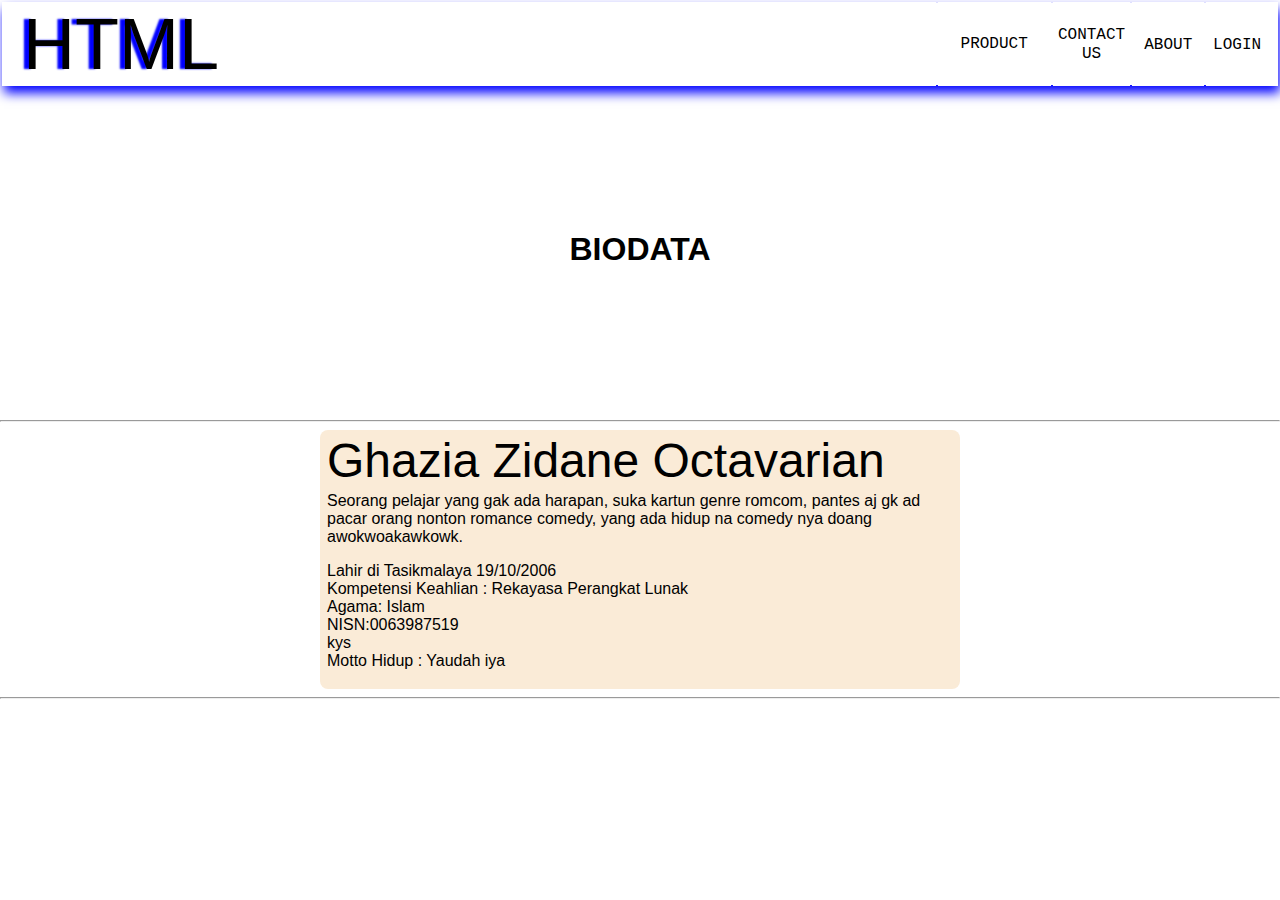
==== about.html @ eaba2338 "Add files via upload" ====
<!DOCTYPE html>
 <html style="height: 100%;">
  <link rel="stylesheet" href="style.css" />
  <head>
    <title>myHTML</title>
  </head>
  <body style="font-family: 'Franklin Gothic Medium', 'Arial Narrow', Arial, sans-serif ;background-image: url('img/bg3.jpg') ;background-repeat: no-repeat;background-attachment: fixed  ">
    <style>

    </style>
    <table style="width: 100%; height: 100%;"; border="0px"; >
      <tr style="background-color:white;  box-shadow: 2px 7px 11px blue;  ">
        <td style="width: 65%"> 
          <font style="font-style: italic; font-size: 72px;font-family:roboto,lucon,sans-serif; text-shadow:5px 0px 2px;margin-left: 20px;"></font> 
           
          <font style="font-style:d; font-size: 72px;font-family:roboto,lucon,sans-serif;text-shadow: -5px 0px 2px blue; "><a href="Tugas.html"  style="color: black; text-decoration: none" >HTML</a></font>
        </td>
        <td style="width: 0%; text-align: right">
          <div class="dropdown"> 
            <button class="button1">PRODUCT</button>
            <div class="dropdown-content" style="text-align: left;">
             <a href="text.html" target="_blank">Latihan 1</a>
              <a href="Lat2.html" target="_blank">Latihan 2</a>
              <a href="test.html" target="_blank">Latihan 3</a>
              <a href="test.html" target="_blank">Coffee</a></font>
            </div>
          </div>
          </a>
        </td>
        <td style="width: 5%; text-align: center"><a href="lat2.html ;" style="color: black; text-decoration: none; font-family: 'Courier New', Courier, monospace;">CONTACT US</a></td>
        <td style="width: 5%; text-align: center"><a href="#" ; style="color: black; text-decoration: none;font-family: 'Courier New', Courier, monospace;"  >ABOUT</a></td>
        <td style="width: 5%; text-align: center"><a href="tabel pler.html"; style="margin-right: 10px;color: black; text-decoration: none;font-family: 'Courier New', Courier, monospace;">LOGIN</a></td>
      </tr>
      <tr>  
        <th colspan="5" ; style="height: 320px">
          <h1>BIODATA
        </th>
      </tr>
    </table>


 <hr>
 <table style="width: 50%; height: 100%; background-color: antiquewhite; border-radius: 8px;"; border="0px" ; align="center">

  <tr>
    <td rowspan="10" style="width: 0%;"> 
      <img src="img/ingfo.jpeg" alt="" style="width: 270px;margin-left: 0px; border-radius: 8px;"; align="center"></td>
    <td style="width: 20%; height: 5%">
      <font style="font-size: 48px;">Ghazia Zidane Octavarian</font>
      
    </td>
  </tr>
 <tr>
 <td>
  Seorang pelajar yang gak ada harapan,
  suka kartun genre romcom, 
  pantes aj gk ad pacar orang nonton romance comedy,
  yang ada hidup na comedy nya doang awokwoakawkowk.
    <p>Lahir di Tasikmalaya 19/10/2006  
    <br>Kompetensi Keahlian : Rekayasa Perangkat Lunak
    <br>Agama: Islam
    <br>NISN:0063987519
    <br>kys
    <br>Motto Hidup : Yaudah iya
 </td>  
 </tr>
    

 </table>
 <hr>
 
  </body>
 </html>
---- style.css ----
.dropdown {
  display: inline-block;
  position: relative;
}
.dropdown-content {
  display: none;
  position: absolute;
  width: 100%;
  overflow: auto;
  box-shadow: 0px 10px 10px 0px rgba(0, 0, 0, 0.4);
}
.dropdown:hover .dropdown-content {
  display: block;
  background-color: white;
  max-height: 200px;
}
.dropdown-content a {
  display: block;
  color: #000000;
  padding: 5px;
  text-decoration: none;
  font-family: "Courier New", Courier, monospace;
}
.dropdown-content a:hover {
  color: #ffffff;
  background-color: #0d00ff;
  transition-duration: 0.27s;
  border: 2px solid white;
}

button {
  background-color: white;
  border: none;
  color: white;
  padding: 16px 32px;
  text-align: center;
  text-decoration: none;
  display: inline-block;
  font-size: 16px;
  margin: 4px 2px;
  transition-duration: 0.4s;
  cursor: pointer;
  font-family: "Courier New", Courier, monospace;
}

.button1 {
  color: black;
  border: 0px solid #4caf50;
  padding: 20px;
}

.button1:hover {
  color: blue;
  padding: 20px 60px;
}

.tab {
  border-collapse: collapse;
  width: 100%;
  max-width: 100%;
  border-color: violet;
}

.opaq {
  opacity: 0.5;
}

html {
  margin: 0;
  height: 100%;
}

body {
  margin: 0px;
  min-height: 100%;
}
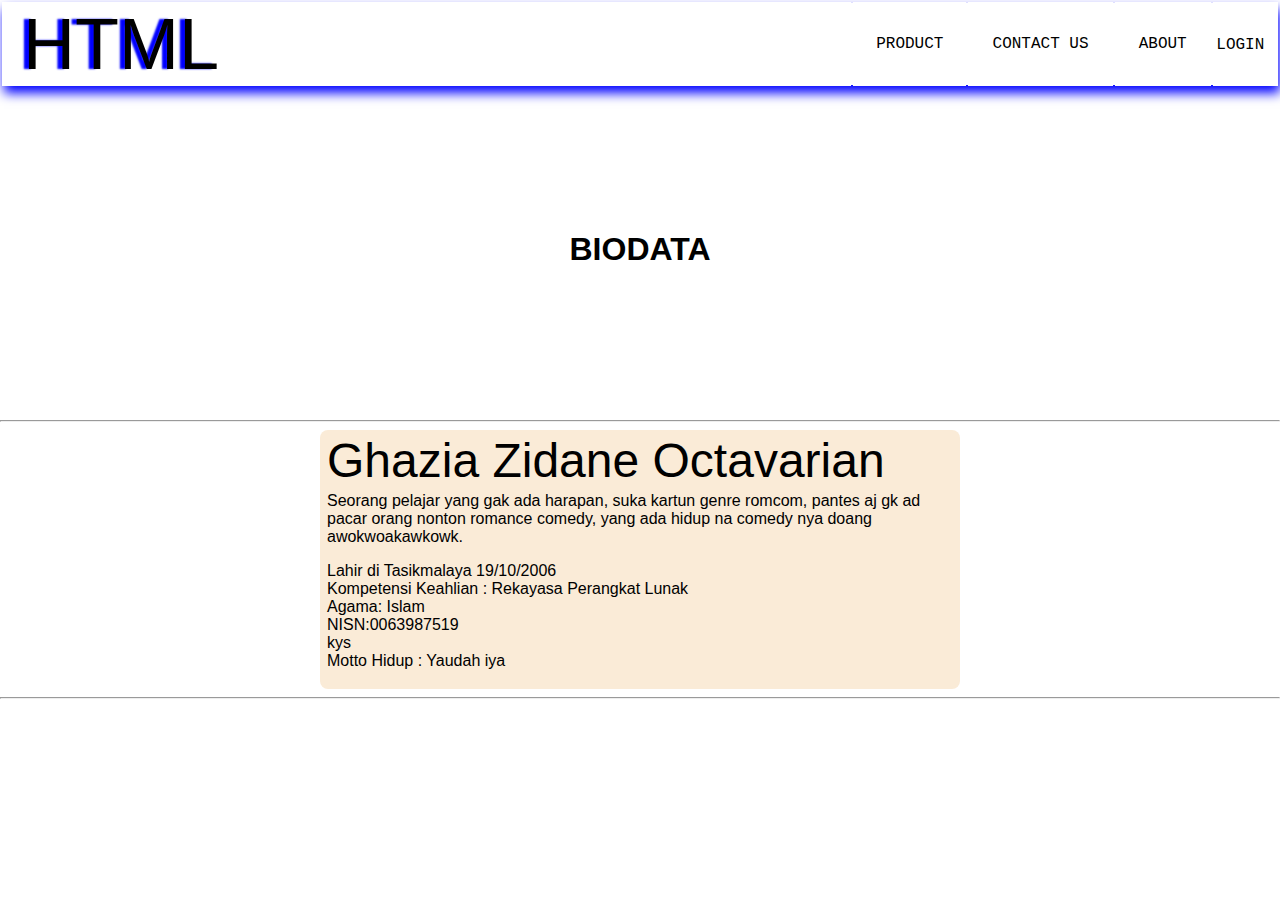
==== commit 7dfd2554: "Update about.html" ====
--- a/about.html
+++ b/about.html
@@ -1,3 +1,4 @@
+<!DOCTYPE html>
  <!DOCTYPE html>
  <html style="height: 100%;">
   <link rel="stylesheet" href="style.css" />
@@ -19,17 +20,29 @@
           <div class="dropdown"> 
             <button class="button1">PRODUCT</button>
             <div class="dropdown-content" style="text-align: left;">
+              
              <a href="text.html" target="_blank">Latihan 1</a>
-              <a href="Lat2.html" target="_blank">Latihan 2</a>
-              <a href="test.html" target="_blank">Latihan 3</a>
-              <a href="test.html" target="_blank">Coffee</a></font>
+             <a href="Lat2.html" target="_blank">Latihan 2</a>
+             <a href="test.html" target="_blank">Latihan 3</a>
+             <a href="test.html" target="_blank">Coffee</a></font>
+
             </div>
           </div>
           </a>
         </td>
-        <td style="width: 5%; text-align: center"><a href="lat2.html ;" style="color: black; text-decoration: none; font-family: 'Courier New', Courier, monospace;">CONTACT US</a></td>
-        <td style="width: 5%; text-align: center"><a href="#" ; style="color: black; text-decoration: none;font-family: 'Courier New', Courier, monospace;"  >ABOUT</a></td>
-        <td style="width: 5%; text-align: center"><a href="tabel pler.html"; style="margin-right: 10px;color: black; text-decoration: none;font-family: 'Courier New', Courier, monospace;">LOGIN</a></td>
+        <td style="width: 6%; text-align: center">
+          <a href="#;" style="color: black; text-decoration: none; font-family: 'Courier New', Courier, monospace;">
+            <button class="button1">CONTACT&nbspUS</button>
+           </a>
+          </td>
+        <td style="width: 5%; text-align: center">
+          <a href="about.html" ; style="color: black; text-decoration: none;font-family: 'Courier New', Courier, monospace;"  >
+            <button class="button1">ABOUT</button>
+          </a>
+          </td>
+        <td style="width: 5%; text-align: center">
+          <a href="tabel pler.html"; style="margin-right: 10px;color: black; text-decoration: none;font-family: 'Courier New', Courier, monospace;">
+            LOGIN</a></td>
       </tr>
       <tr>  
         <th colspan="5" ; style="height: 320px">
